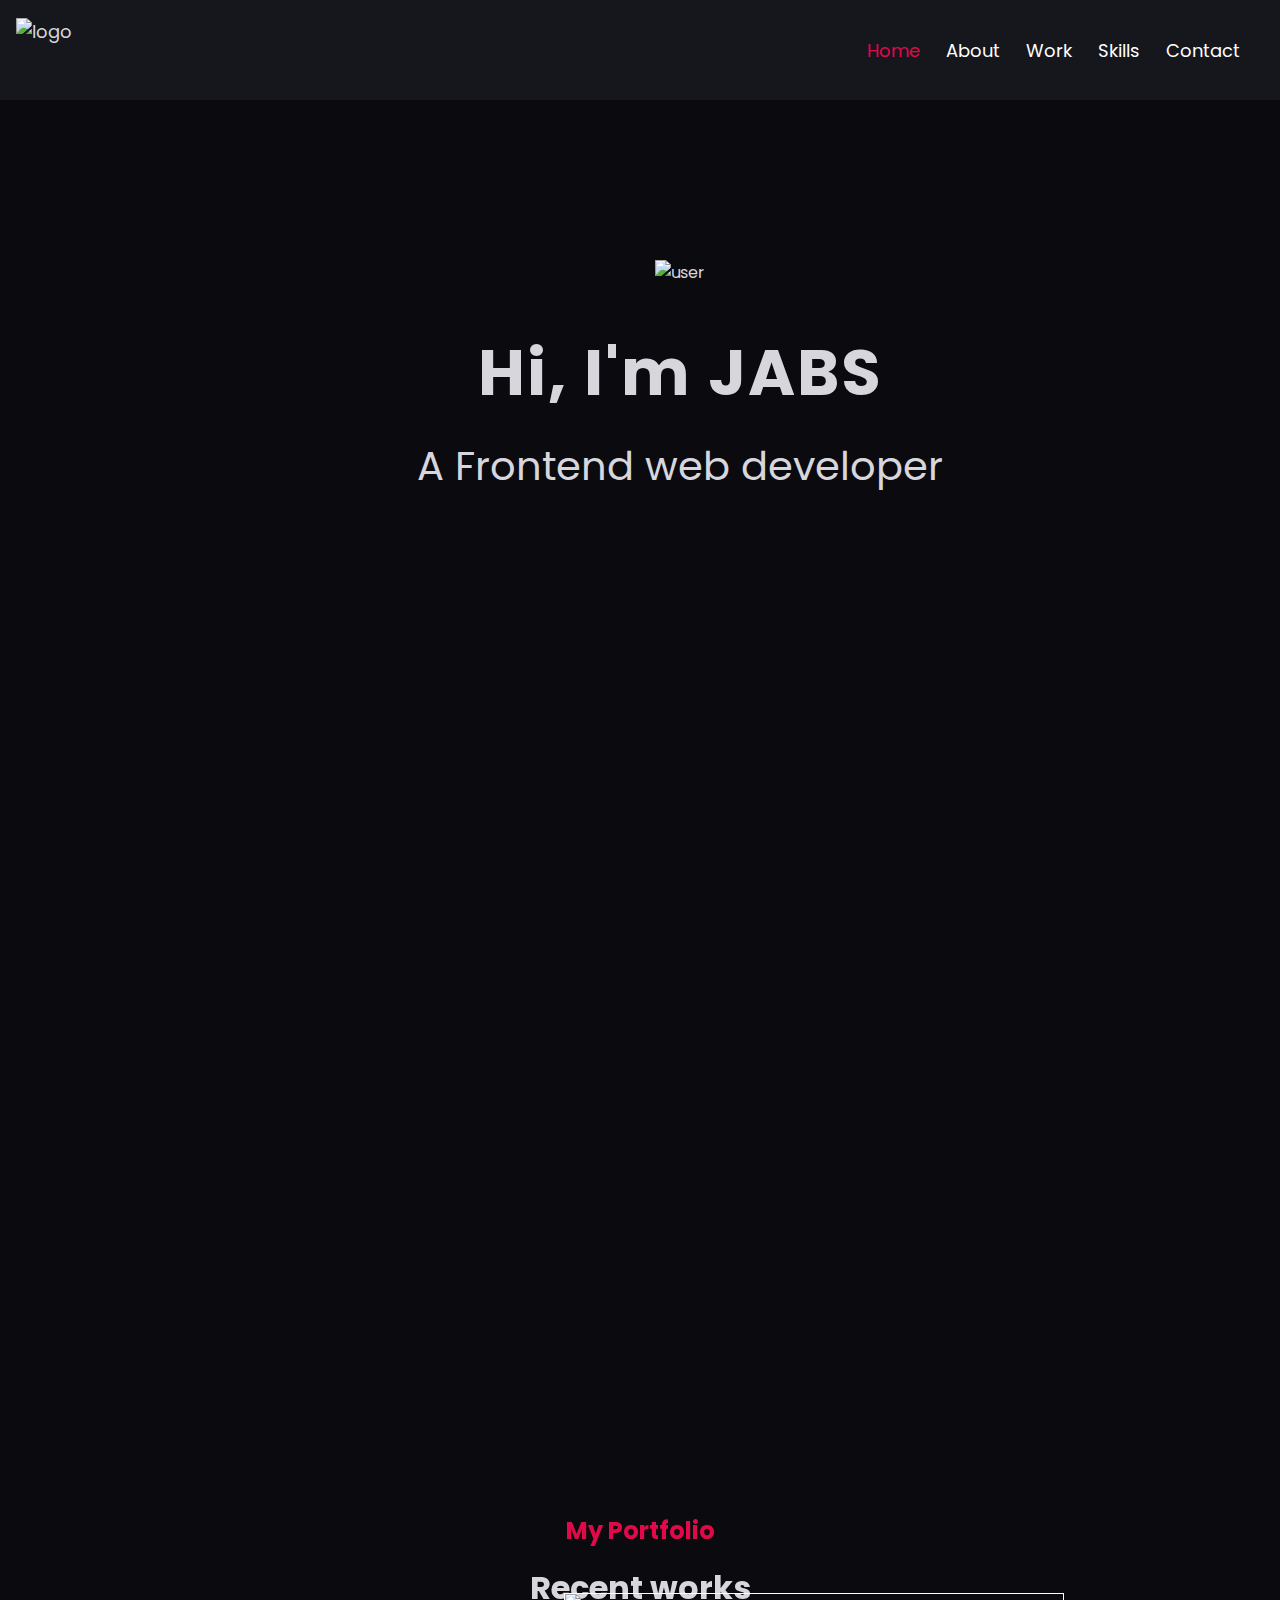
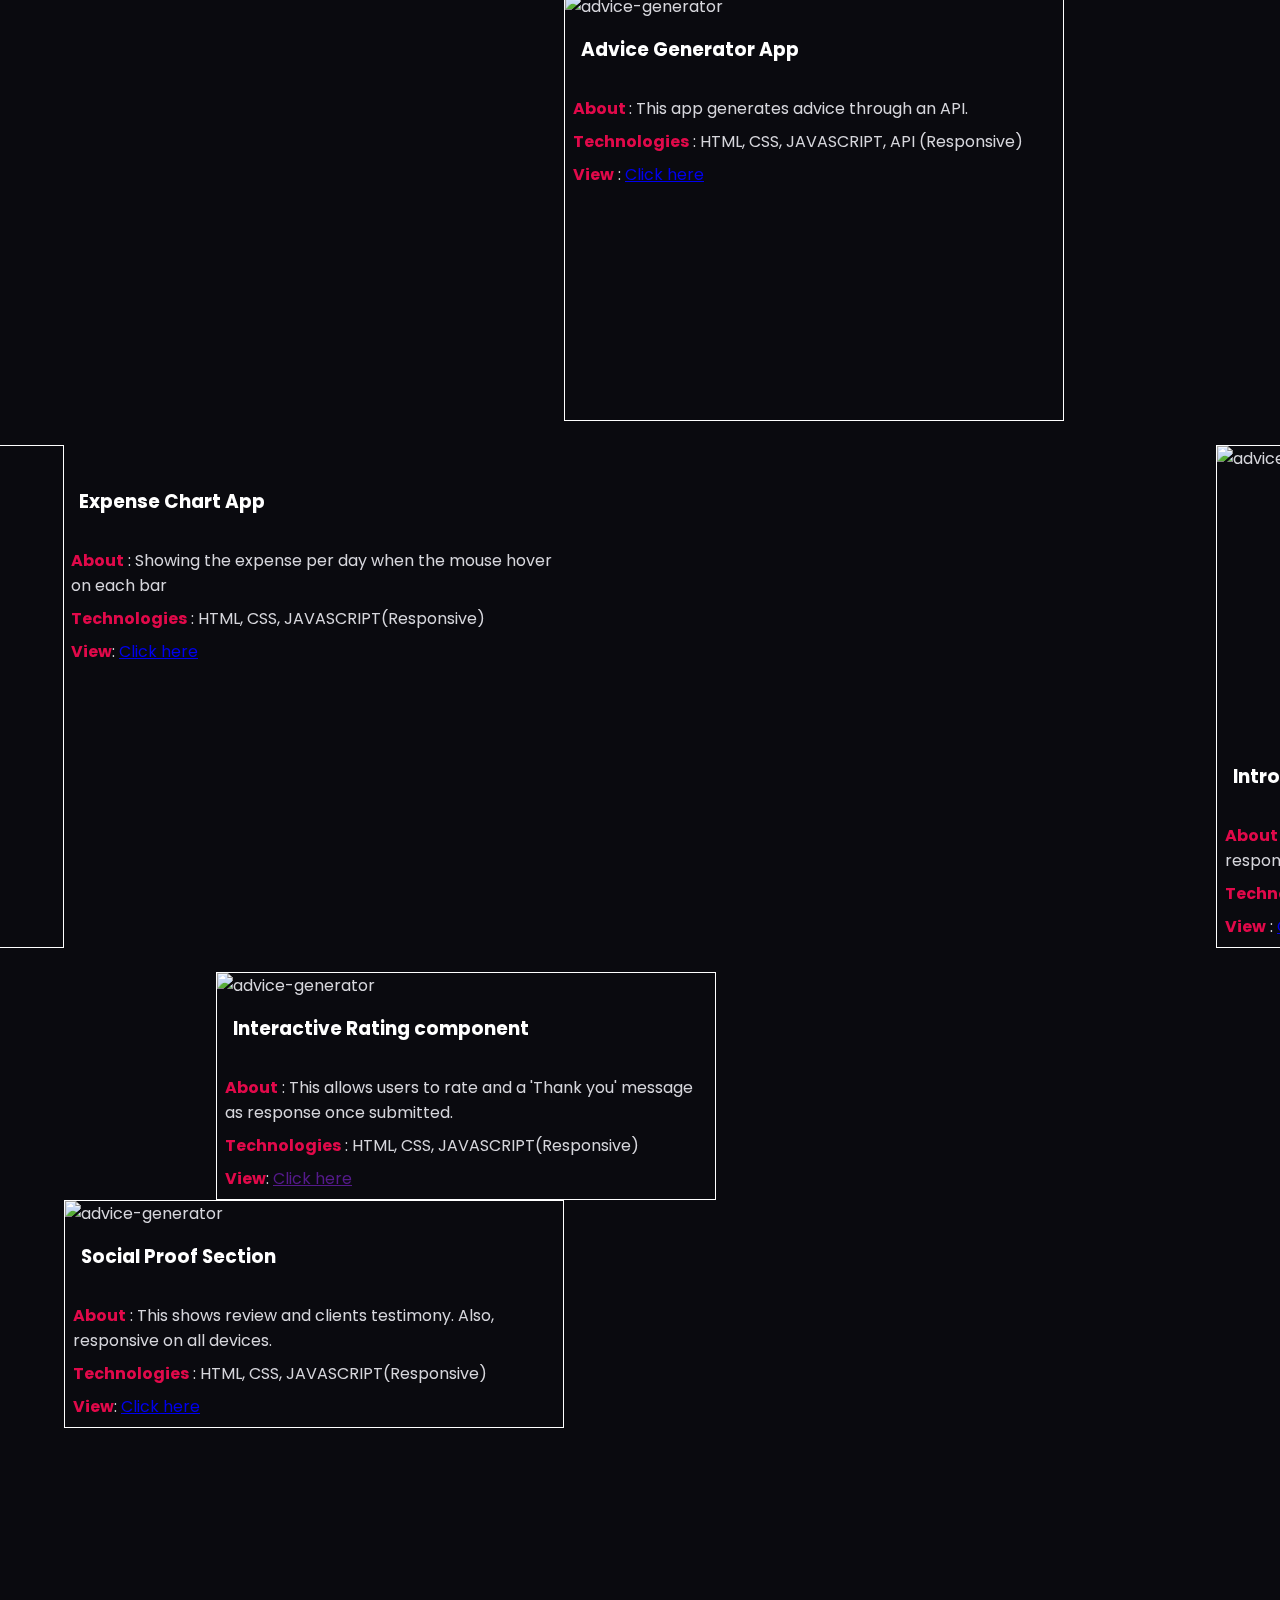
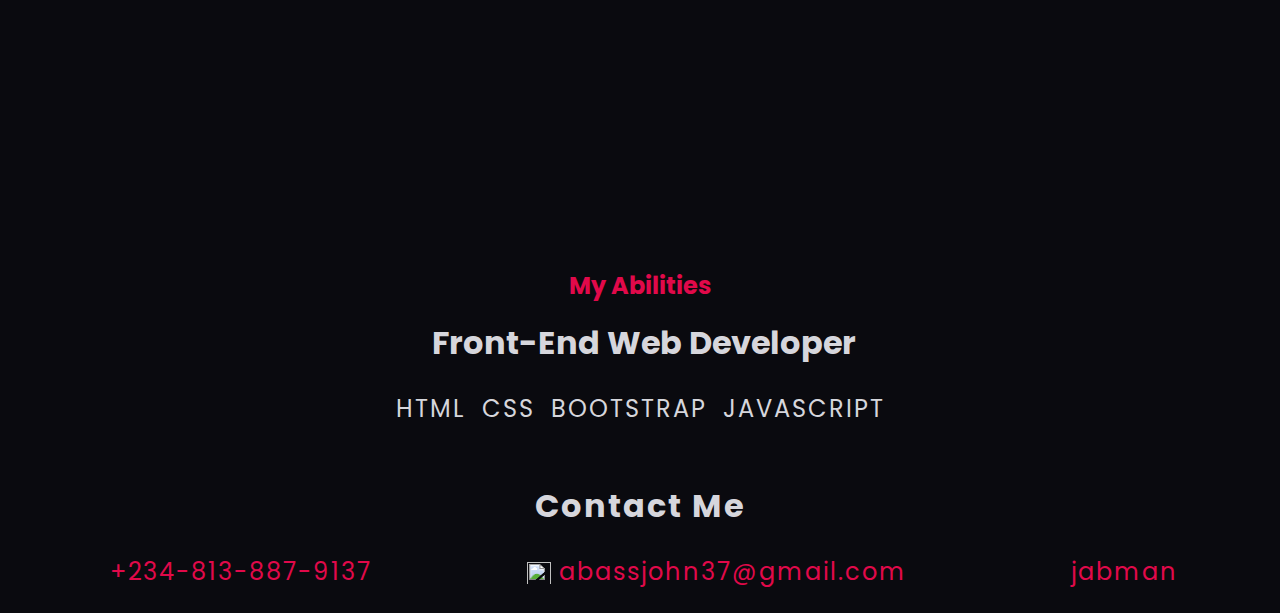
==== html/index.html @ d55fed52 "indexing file" ====
<!DOCTYPE html>
<html lang="en">
<head>
    <meta charset="UTF-8">
    <meta http-equiv="X-UA-Compatible" content="IE=edge">
    <meta name="viewport" content="width=device-width, initial-scale=1.0">
    <link rel="preconnect" href="https://fonts.googleapis.com">
    <link rel="preconnect" href="https://fonts.gstatic.com" crossorigin>
    <link href="https://fonts.googleapis.com/css2?family=Barlow&family=Barlow+Condensed&family=Bellefair&family=Epilogue:wght@500;700&family=Josefin+Sans:wght@400;700&family=Kumbh+Sans:wght@400;700&family=Manrope:wght@800&family=Overpass:wght@400;700&family=Poppins:wght@300;400;500;600&display=swap" rel="stylesheet">
    <link rel="stylesheet" href="https://unpkg.com/aos@next/dist/aos.css" />
    <link rel="shortcut icon" href="../images/icons8-user-32.png" type="image/png">
    <link rel="stylesheet" href="../css/index.css">
    <title>Portfolio</title>
</head>
<body>
    <nav id="home">
        <img src="../images/icons8-developer-64.png" alt="logo" id="logo" style="width: 64px; height: 64px">

        <ul class="nav-items">
            <li> <a href="#home" class="current">Home</a> </li>
            <li> <a href="http://127.0.0.1:5500/html/sample.txt" target="_blank">About</a> </li>
            <li> <a href="#work">Work</a> </li>
            <li> <a href="#skills">Skills</a> </li>
            <li> <a href="#contact">Contact</a> </li>
        </ul>
    </nav>

    <div class="content">
        <img src="../images/icons8-user-64.png" alt="user">
        <h1>Hi, I'm JABS</h1>
        <p>A Frontend web developer</p>
    </div>

    <div id="about" >

        <div data-aos="fade-up">
            <h4>My Intro</h4>
            <h1>About Me</h1>
        </div>

        <div class="about-me" data-aos="fade-down">
            <h2>Hi, I am Abass john, Based in Nigeria.</h2>

            <p class="description">A Frontend web developer, with extensive knowlegde on web development and delivering quality work. I have knowledge on the Frontend tools such as <b>HTML</b> for web text and mark-up, <b>CSS</b> for styling and layout, <b>JAVASCRIPT</b> for web interactivity, as well as <b>GIT</b> & <b>GITHUB</b>.
                <br>
             I've done several related projects which are available in my work section, where I've put into practise what I've learnt so far, because I like to practise a lot through replicating designs from scratch. Also, I help colleagues who have challenges in their project by solving together, and teaching each other more possible solutions and having a good team spirit. </p>
        </div>

    </div>

    <div id="work" >
        <div data-aos="slide-up">
            <h4 >My Portfolio</h4>
            <h1 >Recent works</h1>
        </div>

        <div class="projects" >
            <div class="advice-generator"  data-aos="slide-left">
                <img src="../images/Advice generator.jpg" alt="advice-generator">
                <div class="project-description" >
                    <h3> Advice Generator App </h3>

                    <ul>
                        <li>
                            <strong>About </strong>: This app generates advice through an API.
                        </li>

                        <li>
                           <strong> Technologies</strong> : HTML, CSS, JAVASCRIPT, API (Responsive)
                        </li>

                        <li>
                            <strong>View</strong> : <a href="https://devmub-advice.netlify.app/" target="_blank">Click here</a>
                        </li>

                    </ul>

                </div>
            </div>

            <div class="advice-generator" data-aos="fade-up" data-aos-duration="1000">
                <div class="carousel">
                    <div class="container">
                        <img src="../images/sneakers/desktop-design.jpg" alt="advice-generator" class="sneakers">
                        <img src="../images/sneakers/active-states-basket-empty.jpg" alt="advice-generator" class="sneakers">
                        <img src="../images/sneakers/active-states-basket-filled.jpg" alt="advice-generator" class="sneakers">
                        <img src="../images/sneakers/active-states-lightbox.jpg" alt="advice-generator" class="sneakers">
                    </div>
                </div>


                <div class="project-description" >
                    <h3> E-Commerce Product Page</h3>

                    <ul>

                        <li>
                            <strong>About </strong>: A site where sneakers can be order for. The page has the functionality of viewing different sneakers from the thumbnail, quantity can also be increase or decrease based on user's choice, with the buttons available. The 'Add-to-cart' button add the selected sneaker to the cart, this can be seen once the choosen quantity has been added to the cart.
                                At the cart section, details of chosen sneaker is seen and total price calculated is italiced. The 'Collections' gives a lightbox view also.
                        </li>

                        <li>
                            <strong>Technologies </strong>: HTML, CSS, JAVASCRIPT(Non-Responsive)
                        </li>

                        <li>
                           <strong>View</strong> : <a href="" target="_blank">Click here</a>
                        </li>

                    </ul>
                </div>
            </div>

            <div class="advice-generator" data-aos="slide-right">
                <img src="../images/Expenses chart.jpg" alt="advice-generator">
                <div class="project-description" data-aos="slide-left">
                    <h3>Expense Chart App </h3>

                    <ul>

                        <li>
                            <strong>About</strong> : Showing the expense per day when the mouse hover on each bar
                        </li>

                        <li>
                            <strong>Technologies</strong> : HTML, CSS, JAVASCRIPT(Responsive)
                        </li>

                        <li>
                            <strong>View</strong>: <a href="https://devmub-chart.netlify.app" target="_blank">Click here</a>
                        </li>

                    </ul>
                </div>
            </div>


            <div class="advice-generator" data-aos="slide-left">
                <div class="intro-carousel">
                    <div class="intro-container">
                        <img src="../images/Intro/desktop-design.jpg" alt="advice-generator" class="intro">
                        <img src="../images/Intro/active-states.jpg" alt="advice-generator" class="intro">
                        <img src="../images/Intro/mobile-design.jpg" alt="advice-generator" style="width: 150px;"  class="intro mobile">
                        <img src="../images/Intro/mobile-menu-collapsed.jpg" alt="advice-generator"  style="width: 150px;" class="intro mobile">
                    </div>
                </div>


                <div class="project-description" >
                    <h3> Intro-section with dropdown</h3>

                    <ul>

                        <li>
                            <strong>About </strong>: An intro section with dropdown menus. Also, responsive on all devices.
                        </li>

                        <li>
                            <strong>Technologies </strong>: HTML, CSS, JAVASCRIPT(Responsive)
                        </li>

                        <li>
                           <strong>View</strong> : <a href="https://devmub-snap.netlify.app/" target="_blank">Click here</a>
                        </li>

                    </ul>
                </div>
            </div>


            <div class="advice-generator" data-aos="slide-up">
                <img src="../images/social proof.jpg" alt="advice-generator">
                <div class="project-description" >
                    <h3>Social Proof Section </h3>

                    <ul>

                        <li>
                            <strong>About</strong> : This shows review and clients testimony. Also, responsive on all devices.
                        </li>

                        <li>
                            <strong>Technologies</strong> : HTML, CSS, JAVASCRIPT(Responsive)
                        </li>

                        <li>
                            <strong>View</strong>: <a href="https://devmub-social-proof.netlify.app/" target="_blank">Click here</a>
                        </li>

                    </ul>
                </div>
            </div>


            <div class="advice-generator" data-aos="slide-right">
                <img src="../images/Interactive rating.jpg" alt="advice-generator">
                <div class="project-description" >
                    <h3>Interactive Rating component </h3>

                    <ul>

                        <li>
                            <strong>About</strong> : This allows users to rate and a 'Thank you' message as response once submitted.
                        </li>

                        <li>
                            <strong>Technologies</strong> : HTML, CSS, JAVASCRIPT(Responsive)
                        </li>

                        <li>
                            <strong>View</strong>: <a href="" target="_blank">Click here</a>
                        </li>

                    </ul>
                </div>
            </div>

            <div class="advice-generator" data-aos="fade-up">
                <img src="../images/insure.jpg" alt="advice-generator">
                <div class="project-description">
                    <h3>A Landing Page For An Insurance Company : 'INSURE' </h3>

                    <ul>

                        <li>
                            <strong>About</strong> : A Landing Page for an insurance company.
                        </li>

                        <li>
                            <strong>Technologies</strong> : HTML, CSS, JAVASCRIPT(Non-Responsive)
                        </li>

                        <li>
                            <strong>View</strong>: <a href="https://devmub-insure.netlify.app" target="_blank">Click here</a>
                        </li>

                    </ul>
                </div>
            </div>


            <div class="advice-generator" data-aos="fade-up">
                <img src="../images/calculator/calculator.jpg" alt="advice-generator">

                <img src="../images/calculator/desktop-design-theme-2.jpg"  alt="advice-generator">
                <div class="project-description">
                    <h3>A Calculator App</h3>

                    <ul>

                        <li>
                            <strong>About</strong> : A Calculator App with different themes which can be explore by clicking on the numbers.
                        </li>

                        <li>
                            <strong>Technologies</strong> : HTML, CSS, JAVASCRIPT(Responsive)
                        </li>

                        <li>
                            <strong>View</strong>: <a href="" target="_blank">Click here</a>
                        </li>

                    </ul>
                </div>
            </div>

            <div class="advice-generator" data-aos="fade-up">
                <img src="../images/huddle/active-states.jpg" alt="advice-generator">
                <div class="project-description">
                    <h3>HUDDLE  Landing Page  </h3>

                    <ul>

                        <li>
                            <strong>About</strong> : A Landing Page.
                        </li>

                        <li>
                            <strong>Technologies</strong> : HTML, CSS, JAVASCRIPT(Responsive)
                        </li>

                        <li>
                            <strong>View</strong>: <a href="" target="_blank">Click here</a>
                        </li>

                    </ul>
                </div>
            </div>

            <div class="advice-generator" data-aos="fade-up">
                <img src="../images/url-design.jpg" alt="advice-generator">
                <div class="project-description">
                    <h3> A Link Shortening App </h3>

                    <ul>

                        <li>
                            <strong>About</strong> : An App that shortens your url and allows you to copy it..
                        </li>

                        <li>
                            <strong>Technologies</strong> : HTML, CSS, JAVASCRIPT,API(Responsive)
                        </li>

                        <li>
                            <strong>View</strong>: <a href="https://dev-link-shortener-app.netlify.app/" target="_blank">Click here</a>
                        </li>

                    </ul>
                </div>
            </div>
        </div>

    </div>

    <div id="skills">
        <div> <!-- data-aos="slide-up"-->
            <h4 >My Abilities</h4>
        </div>

        <div class="skill-box" > <!--data-aos="flip-down"-->
            <img src="../images/icons8-source-code-50.png" alt="" srcset="">
            <h1> Front-End Web Developer</h1>
        </div>

        <!-- <div data-aos="fade-up"> -->
            <ul class="skill-items">
                <li>  <img src="../images/icons8-html-5-50.png" alt="" srcset=""> HTML</li>
                <li> <img src="../images/icons8-css3-50.png" alt=""> CSS</li>
                <li> <img src="../images/icons8-bootstrap-32.png" alt=""> BOOTSTRAP</li>
                <li> <img src="../images/icons8-javascript-logo-50.png" alt=""> JAVASCRIPT</li>
            </ul>
        </div>
    </div>

    <div id="contact">
        <div>
            <h1>Contact Me</h1>
        </div>

        <ul id="contact-lists">
            <li><img src="../images/icons8-whatsapp-24.png" alt="">
                <a href="tel: +234-813-887-9137">+234-813-887-9137</a>
            </li>

            <li>
                <img src="../images/icons8-email-64.png" alt="" style="width:24px; height:24px;">
                <a href="mailto: abassjohn37@gmail.com" target="_blank">abassjohn37@gmail.com</a>
            </li>

            <li>
                <img src="../images/icons8-github-24.png" alt="">
                <a href="https://github.com/jabs081" target="_blank">jabman</a>
            </li>
        </ul>
    </div>

    <script src="../js/index.js"></script>
    <script src="https://unpkg.com/aos@next/dist/aos.js"></script>
    <script>
      AOS.init({
        offset : 400,
        delay : 1000,
        duration : 1000
      });
    </script>
</body>
</html>
---- css/index.css ----
* {
    margin: 0;
    padding: 0;
    box-sizing: border-box;
    scroll-behavior: smooth;
    font-family: 'Poppins', sans-serif;
    user-select: auto;
}

:root {
    --hue-color: 242;
    --skin-color: hsl(342, 92%, 46%);
    --title-color:hsl(var(--hue-color),8%. 95%);
    --text-color: hsl(var(--hue-color), 8%, 85%);
    --body-color: hsl(var(--hue-color), 19%, 5%);
    --box-color : hsl(var(--hue-color), 14%, 10%)
}

body{
    background-color: var(--body-color);
    color: var(--text-color);
    position: relative;
}

nav {
    background-color: var(--box-color);
    height: 100px;
    display: flex;
    justify-content: space-between;
    align-items: center;
    padding: 1rem;
    font-size: 18px;
    position: sticky;
    top: 0;
    left: 0;
    right: 0;
    z-index: 1;
    transition: all 0.5s ease-in-out;
}

nav.active {
    background-color: #fff;
    height: 80px;
    padding: 0.5rem;
    box-shadow: 0px 4px 7px var(--text-color);
}

nav.active .nav-items a {
    color: black;
}

nav.active .nav-items a.current, a:hover {
    color: var(--skin-color);
}

.nav-items {
    list-style-type: none;
    display: flex;
    gap: 2px;
    transition: all 0.5s ease-in-out;
}

.nav-items a {
    color: #fff;
    text-decoration: none;
}

.nav-items li {
    margin-right: 1.5rem;
}

.nav-items a.current, a:hover {
    color: var(--skin-color);
}

/* CONTENT */
.content  {
    margin-top: 10rem;
    margin-left: 5rem;
    color: var(--text-color); 
    position: relative;
    text-align: center;
}

.content h1 {
    margin-top: 2.5rem;
    margin-bottom: 1rem;
    font-size: 4rem;
    letter-spacing: 2px;
}

.content p {
    font-size: 2.5rem;
}



/* ABOUT */
#about {
    margin-top: 7rem;
    position: relative;
}

#about h4 {
    color: var(--skin-color);
    margin-bottom: 1rem;
    font-size: 1.5rem;
}

#about h4,
#about  h1 {
    text-align: center;
}

.about-me {
   display: flex;
   flex-direction: column;
   align-items: center;
   margin-top: 4rem;
}

 p.description {
    max-width: 1000px;
    margin: 2rem 5rem;
    line-height: 3rem;
    font-size: 1.5rem;
   letter-spacing: 2px;
}


/* SERVICES */
#work {
    margin-top: 4rem;
}

#work h4{
    color: var(--skin-color);
    margin-bottom: 1rem;
    font-size: 1.5rem;
}


#work h4,
#work h1{
    text-align: center;
}

/* WORK */

.advice-generator {
    border: 1px solid white;
    width: 500px;
}

.advice-generator img {
    width: 100%;

}

.projects {
    display: flex;
    justify-content: space-around;
    flex-wrap: wrap;
    margin-top: 5rem;
    gap: 1.5rem;
}

.projects ul {
    list-style-type: none;
    padding: 0.5rem;
}

.projects ul li {
    margin-top: 0.5rem;
}

.projects ul li strong {
    color: var(--skin-color);
}

.project-description h3 {
    text-align: center;
    color: white;
    margin: 1rem;
    display: flex;
    align-items: center;
    justify-content: space-between;
    cursor: pointer;
    transition: all 0.98s ease-in-out;
}

.project-description h3:hover {
    color: var(--skin-color);
}


/* CAROUSEL */
.carousel {
    overflow-x: hidden;
}

.container{
    display: flex;
    gap: 10px;
    transform: translateX(0px);
    transition: all 0.9s ease-out ;
}

.container img {
    width: 100%;
}

.intro-carousel {
    overflow-y: hidden;
    height: 300px;
}

.intro-container {
    display: flex;
    flex-direction: column;
    gap: 15px;
    transform: translateY(0px);
    transition: all 0.9s ease-out ;
}

.intro {
    height: 300px;
}

.intro.mobile{
    align-self: center;
}


/* SKILLS */

#skills {
   margin-top: 10rem;
   background-color: var(--title-color);
}

#skills h4 {
    color: var(--skin-color);
    margin-bottom: 1rem;
    font-size: 1.5rem;
    text-align: center;
}

.skill-box {
    display: flex;
    align-items: center;
    justify-content: center;
    gap: 0.5rem;
}

.skill-items {
    display: flex;
    justify-content: center;
    margin-top: 1rem;
    flex-wrap: wrap;
}

.skill-items li {
    list-style: none;
    padding: 0.5rem;
    font-size: 1.5rem;
    display: flex;
    align-items: center;
    letter-spacing: 2px;
}

/* CONTACT */
#contact {
    margin-top: 3rem;
    letter-spacing: 2px;
}
#contact h1{
    text-align: center;
}

#contact-lists {
    display: flex;
    align-items: center;
    justify-content: space-around;
    padding: 1.5rem;
    flex-wrap: wrap;
}

#contact-lists  li {
    display: flex;
    align-items: center;
    list-style: none;
    gap: 0.5rem;
    font-size: 1.5rem;
}

#contact-lists  li a{
    color: var(--skin-color);
    text-decoration: none;
}
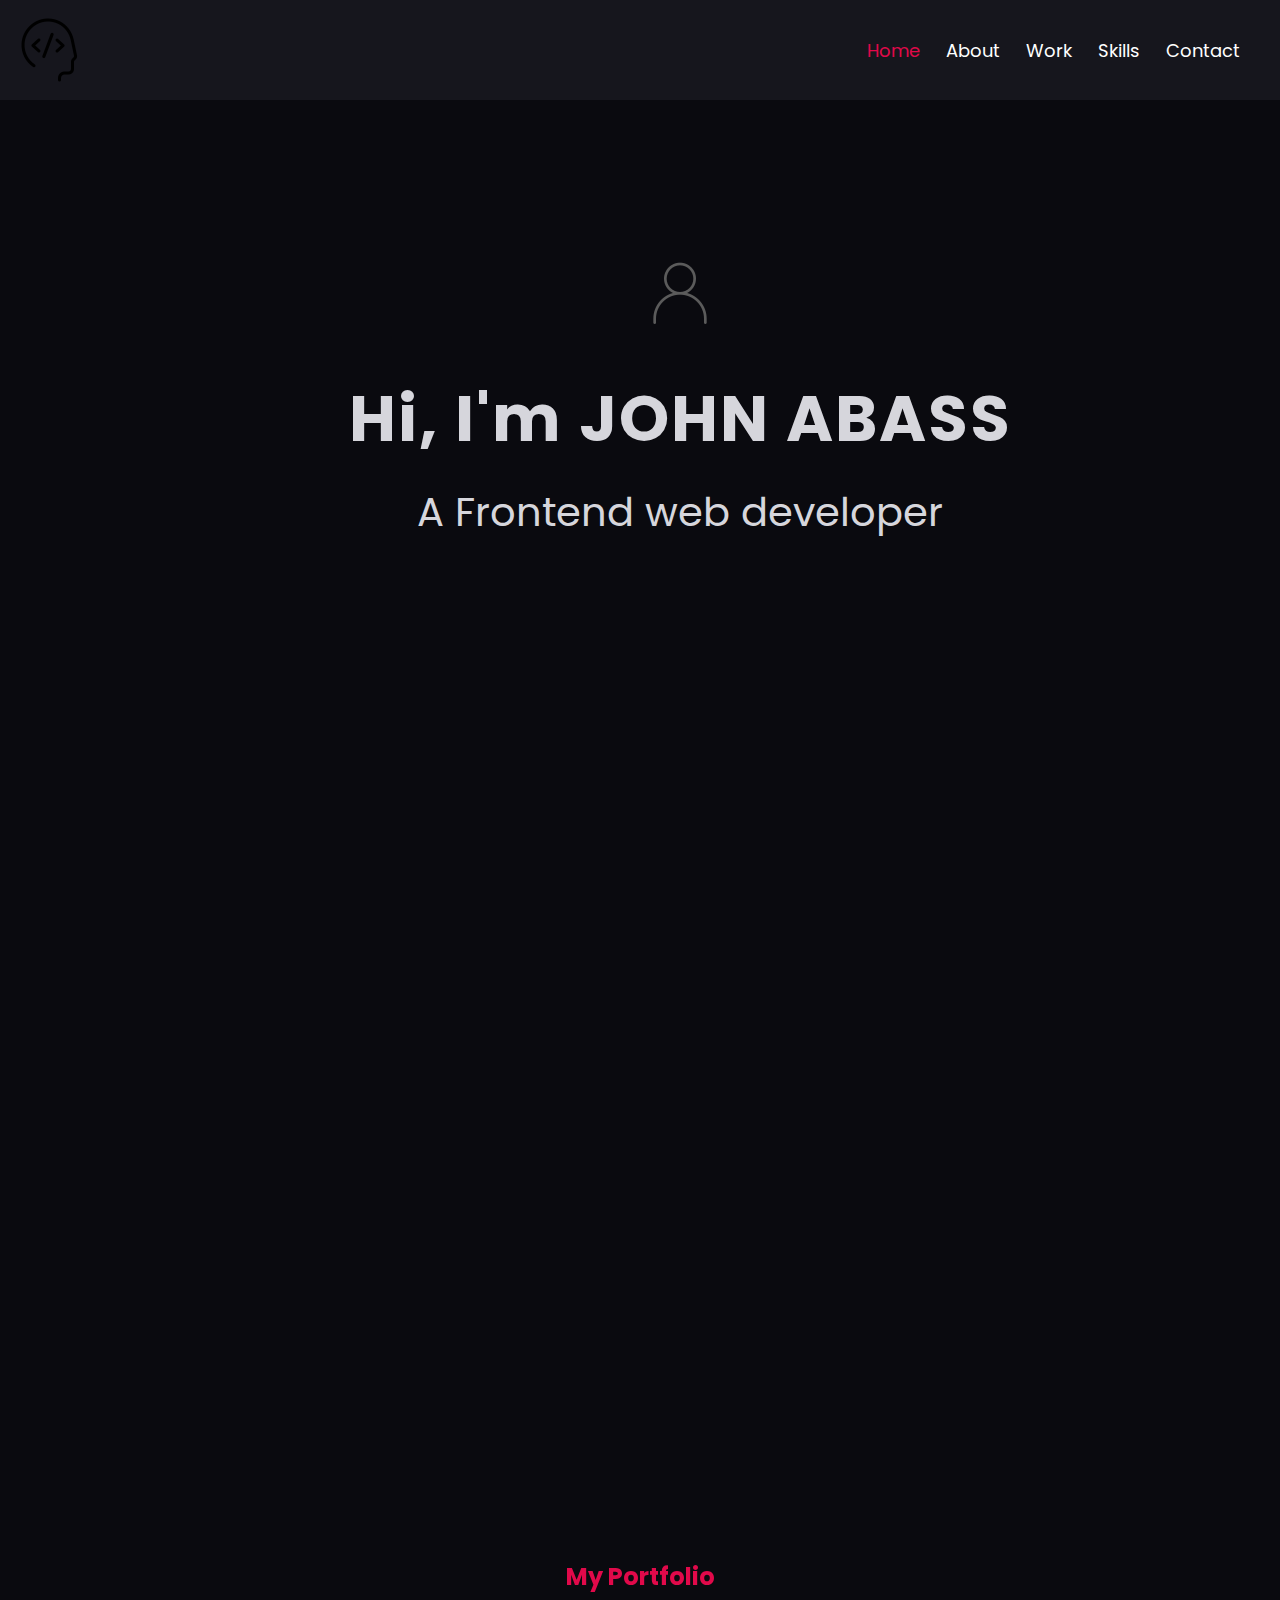
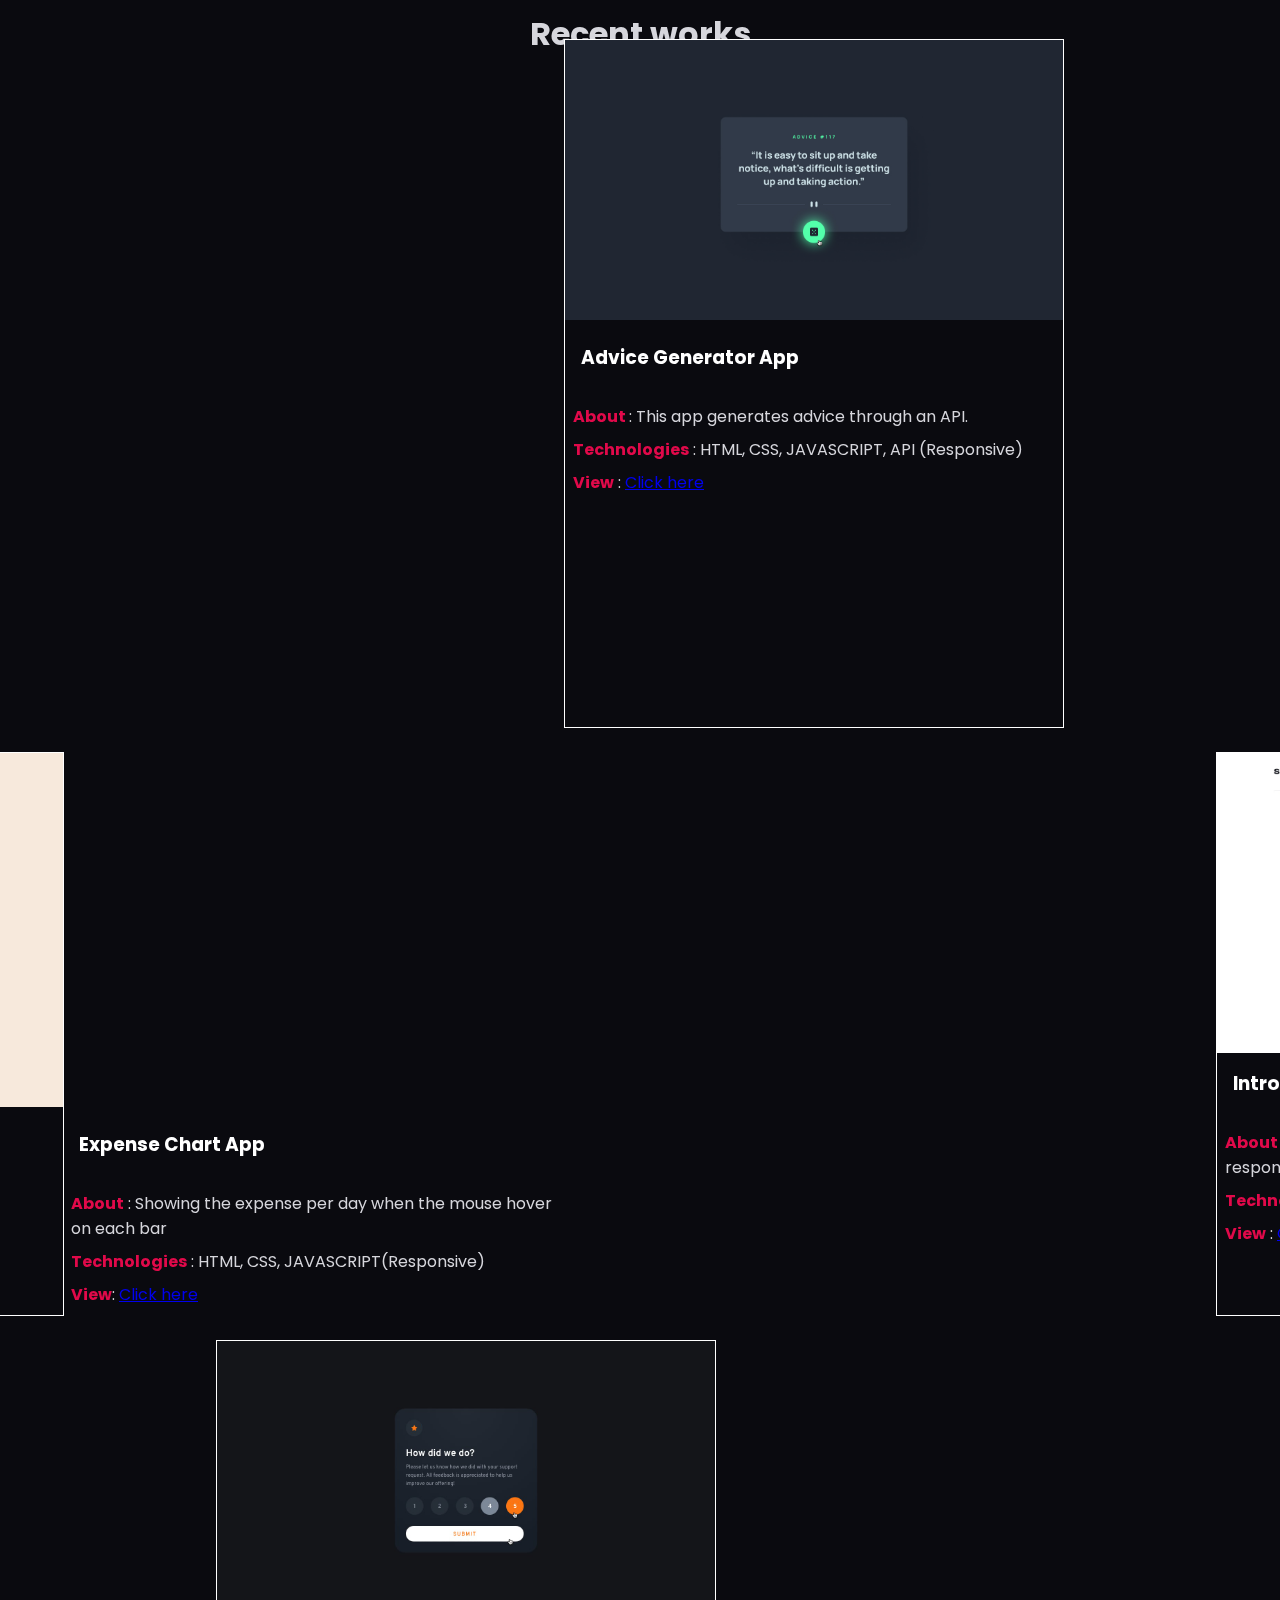
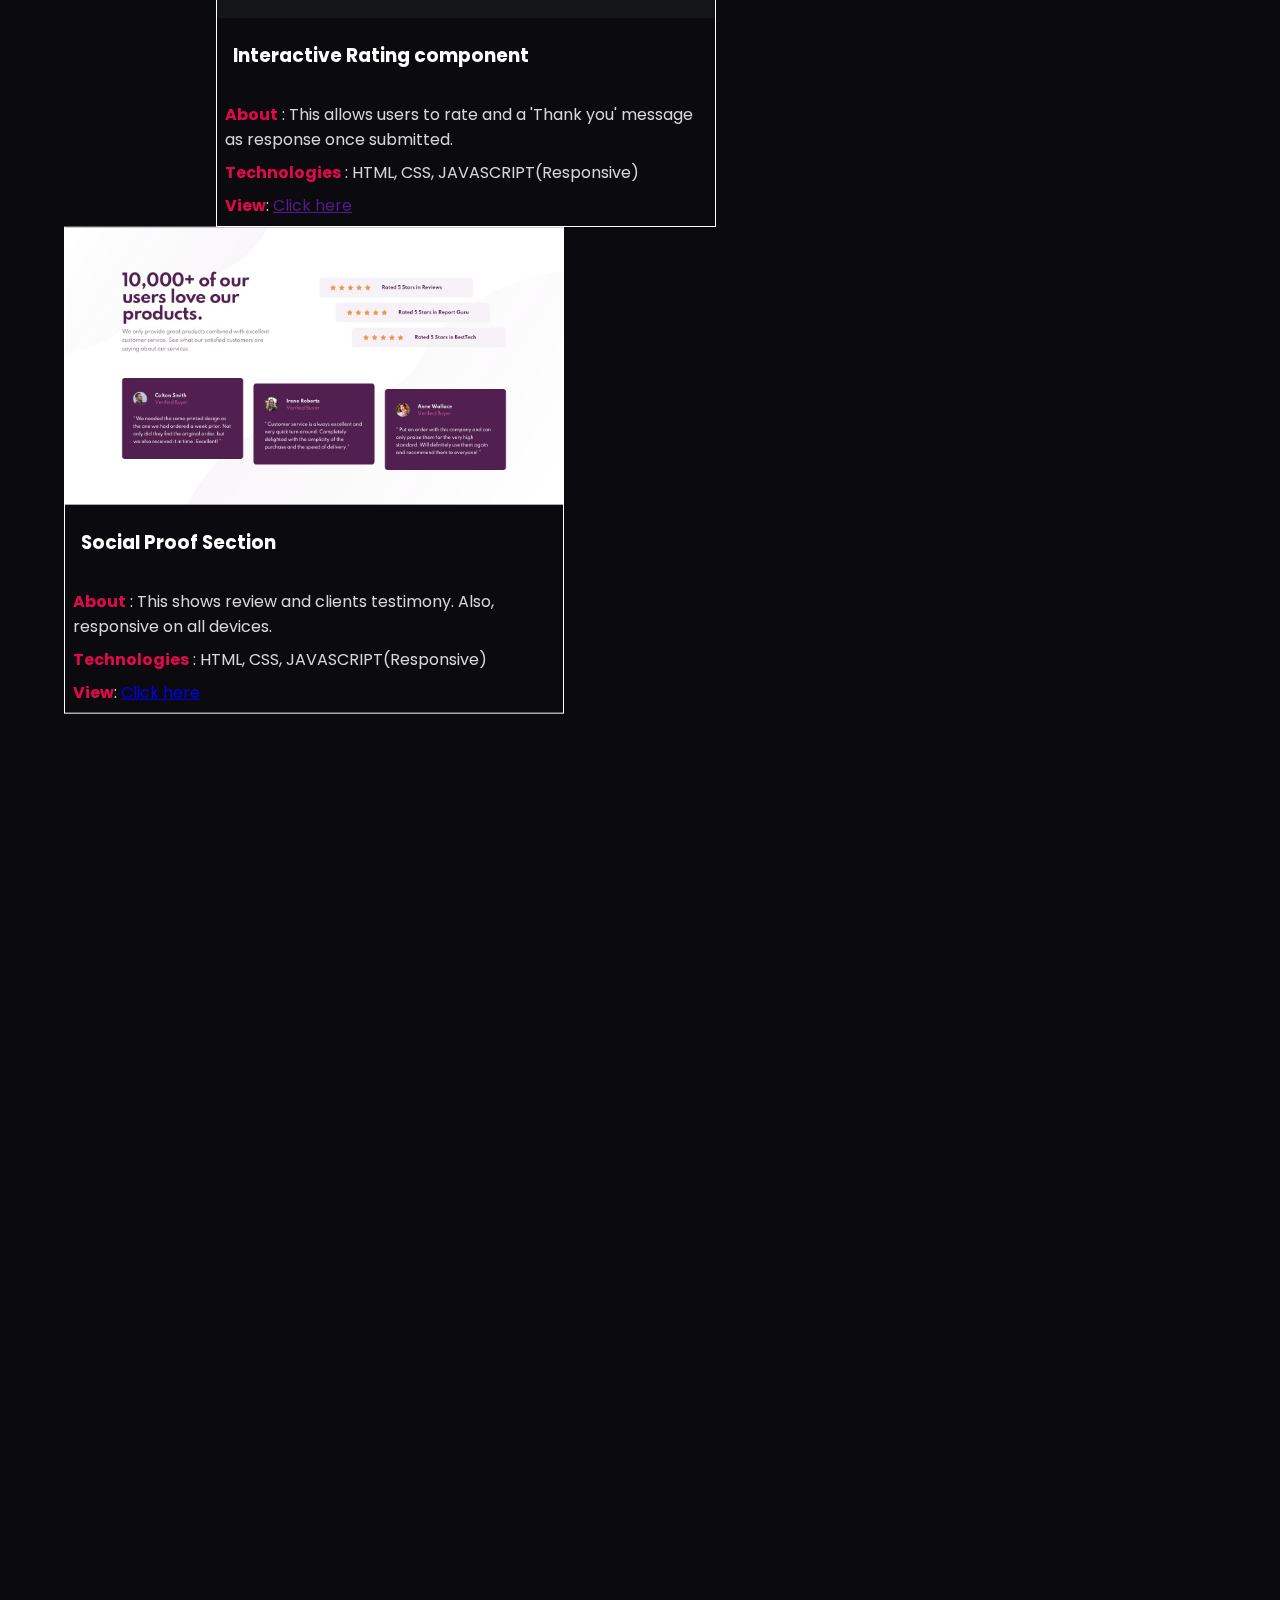
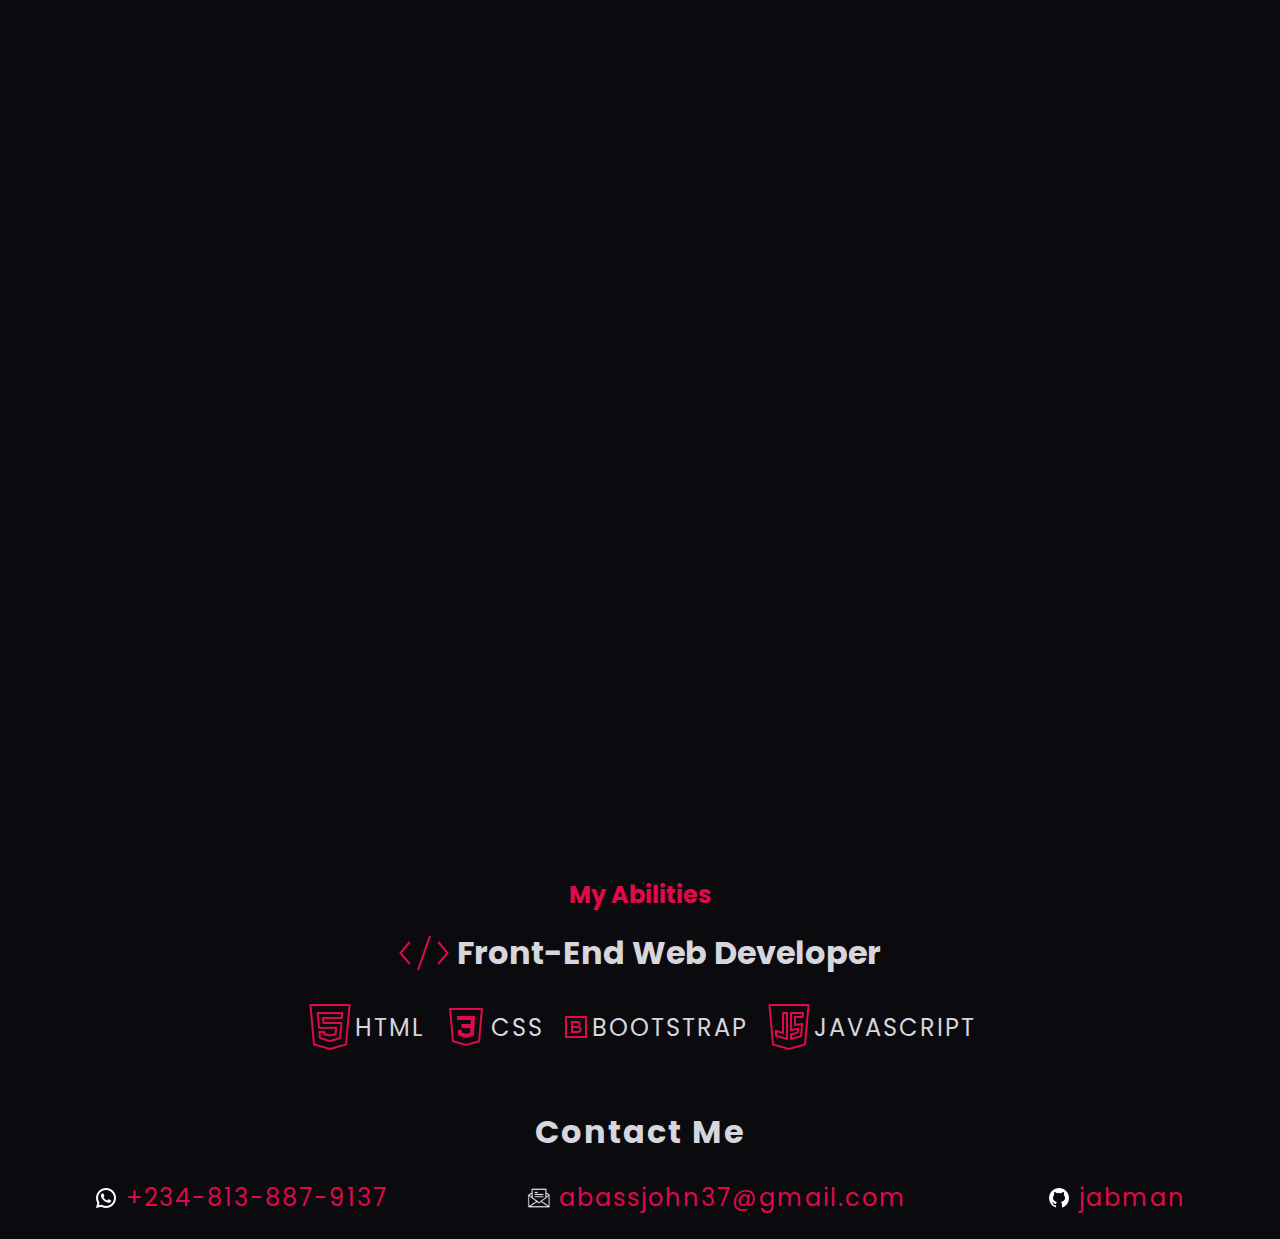
==== commit ae4280b7: "Update index.html" ====
--- a/html/index.html
+++ b/html/index.html
@@ -27,7 +27,7 @@
 
     <div class="content">
         <img src="../images/icons8-user-64.png" alt="user">
-        <h1>Hi, I'm JABS</h1>
+        <h1>Hi, I'm JOHN ABASS</h1>
         <p>A Frontend web developer</p>
     </div>
 
